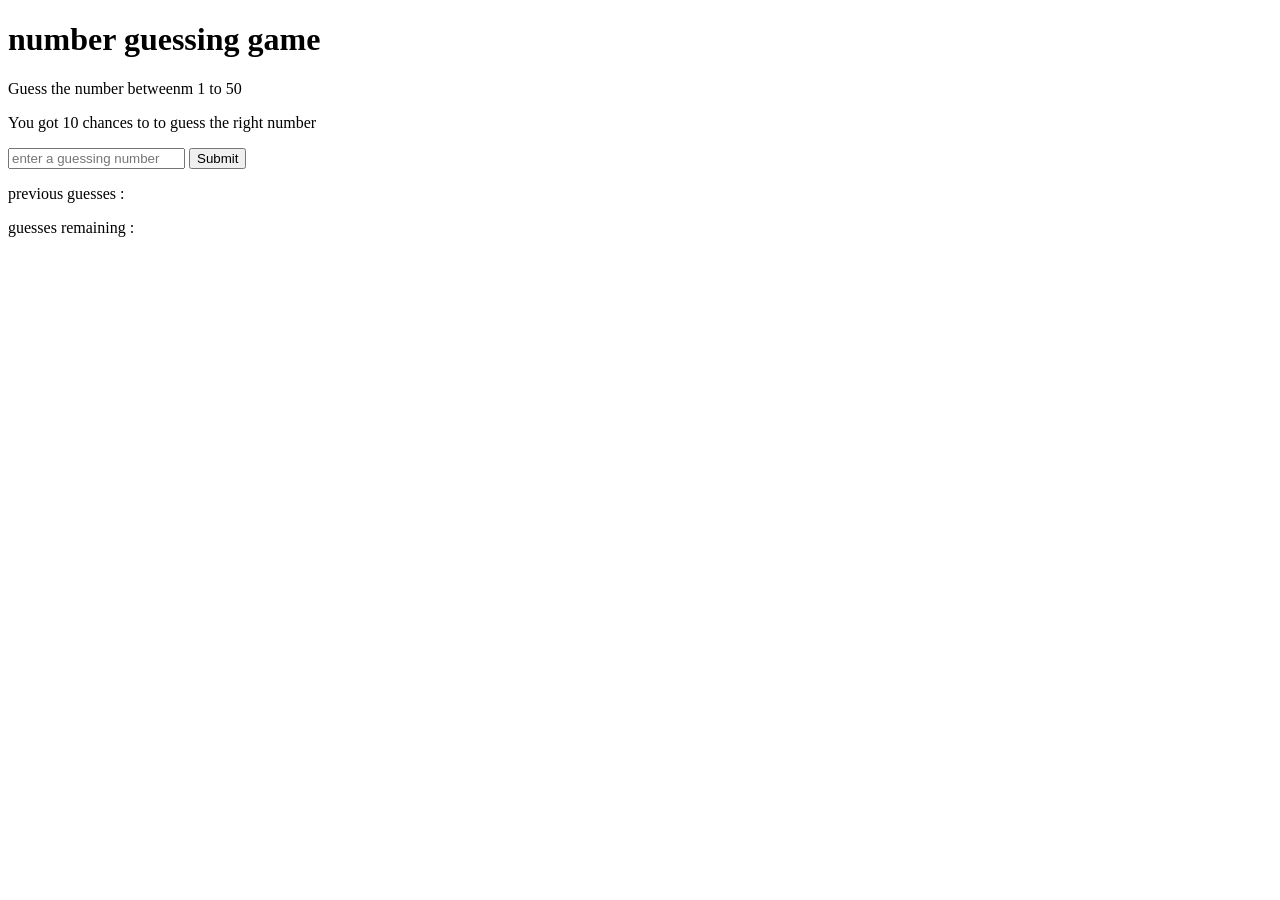
==== GuessTheNumber/index.html @ 2bbd5bad "adding html structure" ====
<!DOCTYPE html>
<html lang="en">
<head>
  <meta charset="UTF-8">
  <meta name="viewport" content="width=device-width, initial-scale=1.0">
  <title>GuessTheNumber</title>
  <link rel="stylesheet" href="style.css">
</head>
<body>
    <div>
      <h1 id="text">number guessing game</h1>
      <p>Guess the number betweenm 1 to 50</p>
      <p>You got 10 chances to to guess the right number</p>
    </div>
    <form>
      <input type="text" id="guessFeilld" class="guessFeilld"
      placeholder="enter a guessing number">
      <input type=submit id="submitGuess" class="submitGuess">
    </form>

    <div class="resultParas">
        <p>previous guesses : <span class="guesses"></span></p>
        <p>guesses remaining : <span class="remainingGuesses"></span></p>
    </div>



    <script src="script.js"></script>
</body>
</html>
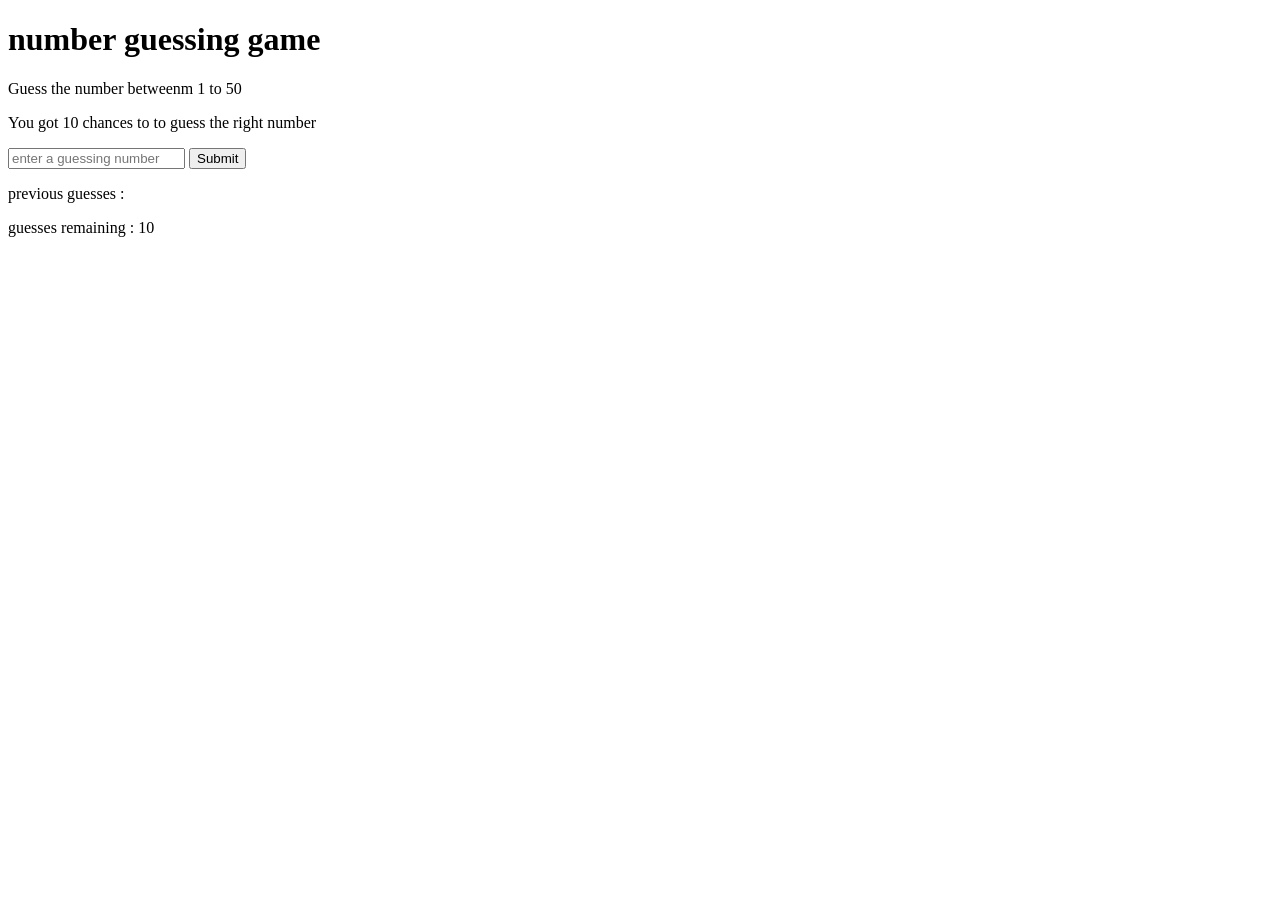
==== commit c90dc586: "commit changes" ====
--- a/GuessTheNumber/index.html
+++ b/GuessTheNumber/index.html
@@ -13,14 +13,15 @@
       <p>You got 10 chances to to guess the right number</p>
     </div>
     <form>
-      <input type="text" id="guessFeilld" class="guessFeilld"
+      <input type="text" id="guessFeilld" class="guessFeild"
       placeholder="enter a guessing number">
       <input type=submit id="submitGuess" class="submitGuess">
     </form>
 
     <div class="resultParas">
         <p>previous guesses : <span class="guesses"></span></p>
-        <p>guesses remaining : <span class="remainingGuesses"></span></p>
+        <p>guesses remaining : <span class="remainingGuesses"></span>10</p>
+        <p class="lowOrHi"></p>
     </div>
 
 
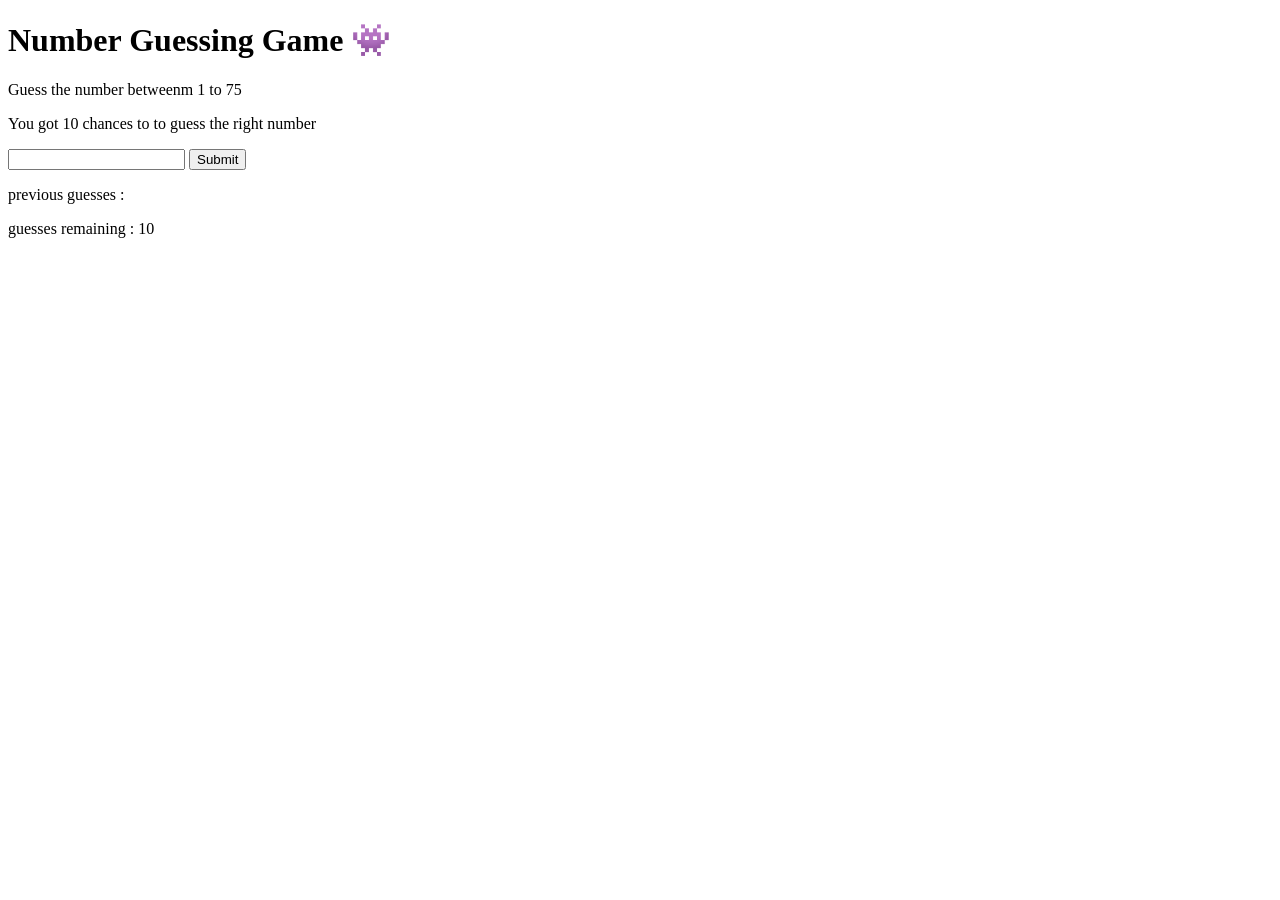
==== commit bebdf407: "changes in html structure" ====
--- a/GuessTheNumber/index.html
+++ b/GuessTheNumber/index.html
@@ -8,23 +8,20 @@
 </head>
 <body>
     <div>
-      <h1 id="text">number guessing game</h1>
-      <p>Guess the number betweenm 1 to 50</p>
+      <h1 id="text">Number Guessing Game 👾</h1>
+      <p>Guess the number betweenm 1 to 75</p>
       <p>You got 10 chances to to guess the right number</p>
     </div>
     <form>
-      <input type="text" id="guessFeilld" class="guessFeild"
-      placeholder="enter a guessing number">
+      <input type="text" id="guessFeild" class="guessFeild">
       <input type=submit id="submitGuess" class="submitGuess">
     </form>
 
     <div class="resultParas">
         <p>previous guesses : <span class="guesses"></span></p>
-        <p>guesses remaining : <span class="remainingGuesses"></span>10</p>
+        <p>guesses remaining : <span class="remainingGuesses">10</span></p>
         <p class="lowOrHi"></p>
     </div>
-
-
 
     <script src="script.js"></script>
 </body>
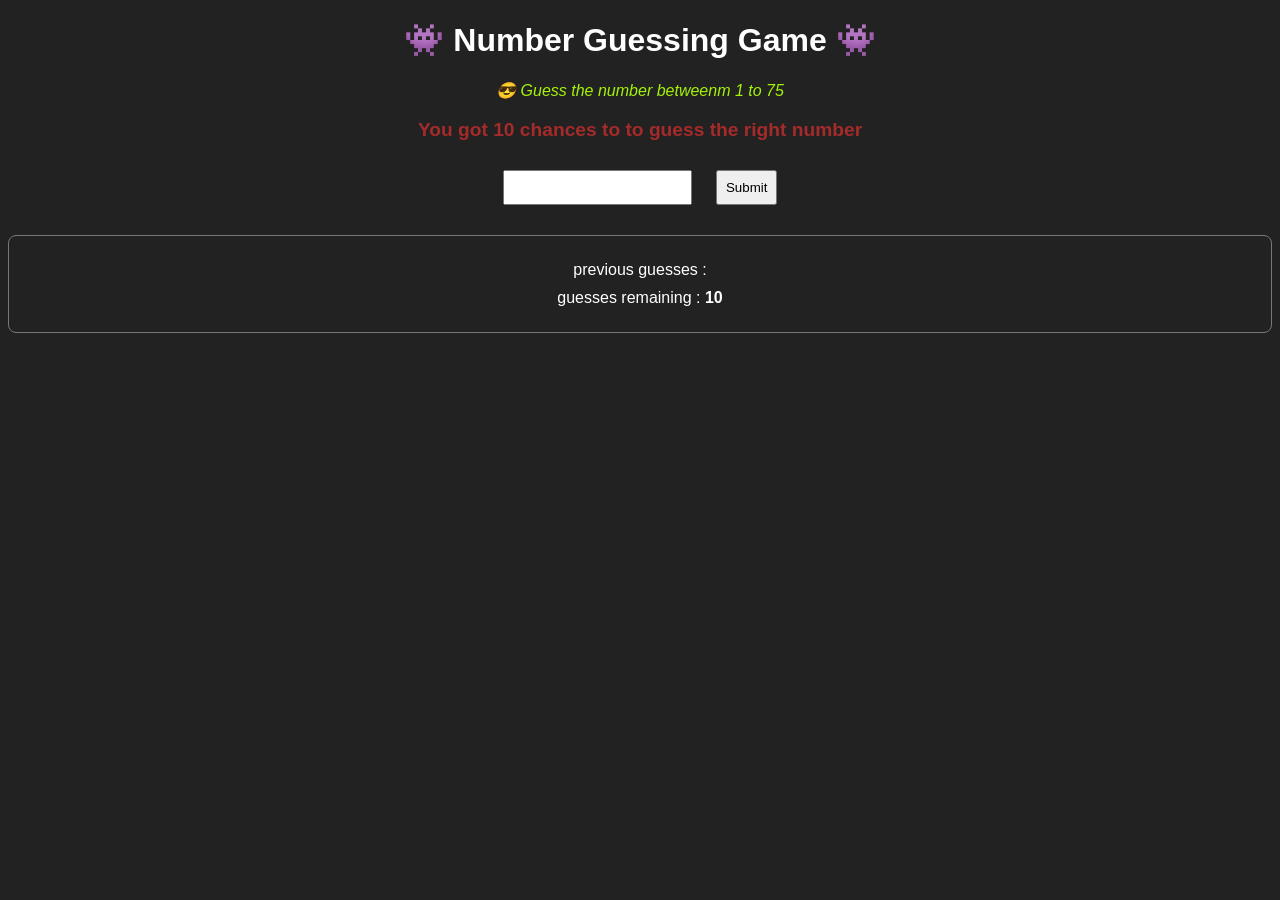
==== commit 539b55d1: "add changes" ====
--- a/GuessTheNumber/index.html
+++ b/GuessTheNumber/index.html
@@ -3,14 +3,14 @@
 <head>
   <meta charset="UTF-8">
   <meta name="viewport" content="width=device-width, initial-scale=1.0">
-  <title>GuessTheNumber</title>
+  <title>ARMAN AARIS _ GuessTheNumber</title>
   <link rel="stylesheet" href="style.css">
 </head>
 <body>
     <div>
-      <h1 id="text">Number Guessing Game 👾</h1>
-      <p>Guess the number betweenm 1 to 75</p>
-      <p>You got 10 chances to to guess the right number</p>
+      <h1 id="text"> 👾 Number Guessing Game 👾</h1>
+      <p style="color: rgb(164, 242, 8); font-style: italic;">  😎  Guess the number betweenm 1 to 75 </p>
+      <p style="color: brown; font-size: larger; font-weight: bolder; font-display: fallback;"> You got 10 chances to to guess the right number</p>
     </div>
     <form>
       <input type="text" id="guessFeild" class="guessFeild">
--- a/GuessTheNumber/style.css
+++ b/GuessTheNumber/style.css
@@ -0,0 +1,55 @@
+body {
+    font-family: Arial, sans-serif;
+    background-color: #222;
+    color: white;
+    text-align: center;
+}
+
+#wrapper {
+    width: 500px;
+    margin: 50px auto;
+    padding: 30px;
+    background-color: #333;
+    border-radius: 10px;
+}
+
+input {
+    padding: 8px;
+    margin: 10px;
+}
+
+button {
+    padding: 8px 15px;
+    cursor: pointer;
+}
+
+.resultParas {
+    margin-top: 20px;
+    padding: 15px;
+    border: 1px solid #777;
+    border-radius: 8px;
+}
+
+.resultParas p {
+    margin: 10px 0;
+}
+
+.guesses,
+.remainingGuesses {
+    font-weight: bold;
+}
+
+.lowOrHi {
+    margin-top: 15px;
+    font-weight: bold;
+}
+
+.newGame {
+    cursor: pointer;
+    text-align: center;
+}
+
+.newGame:hover {
+    color: blue;
+    text-decoration: underline;
+}
